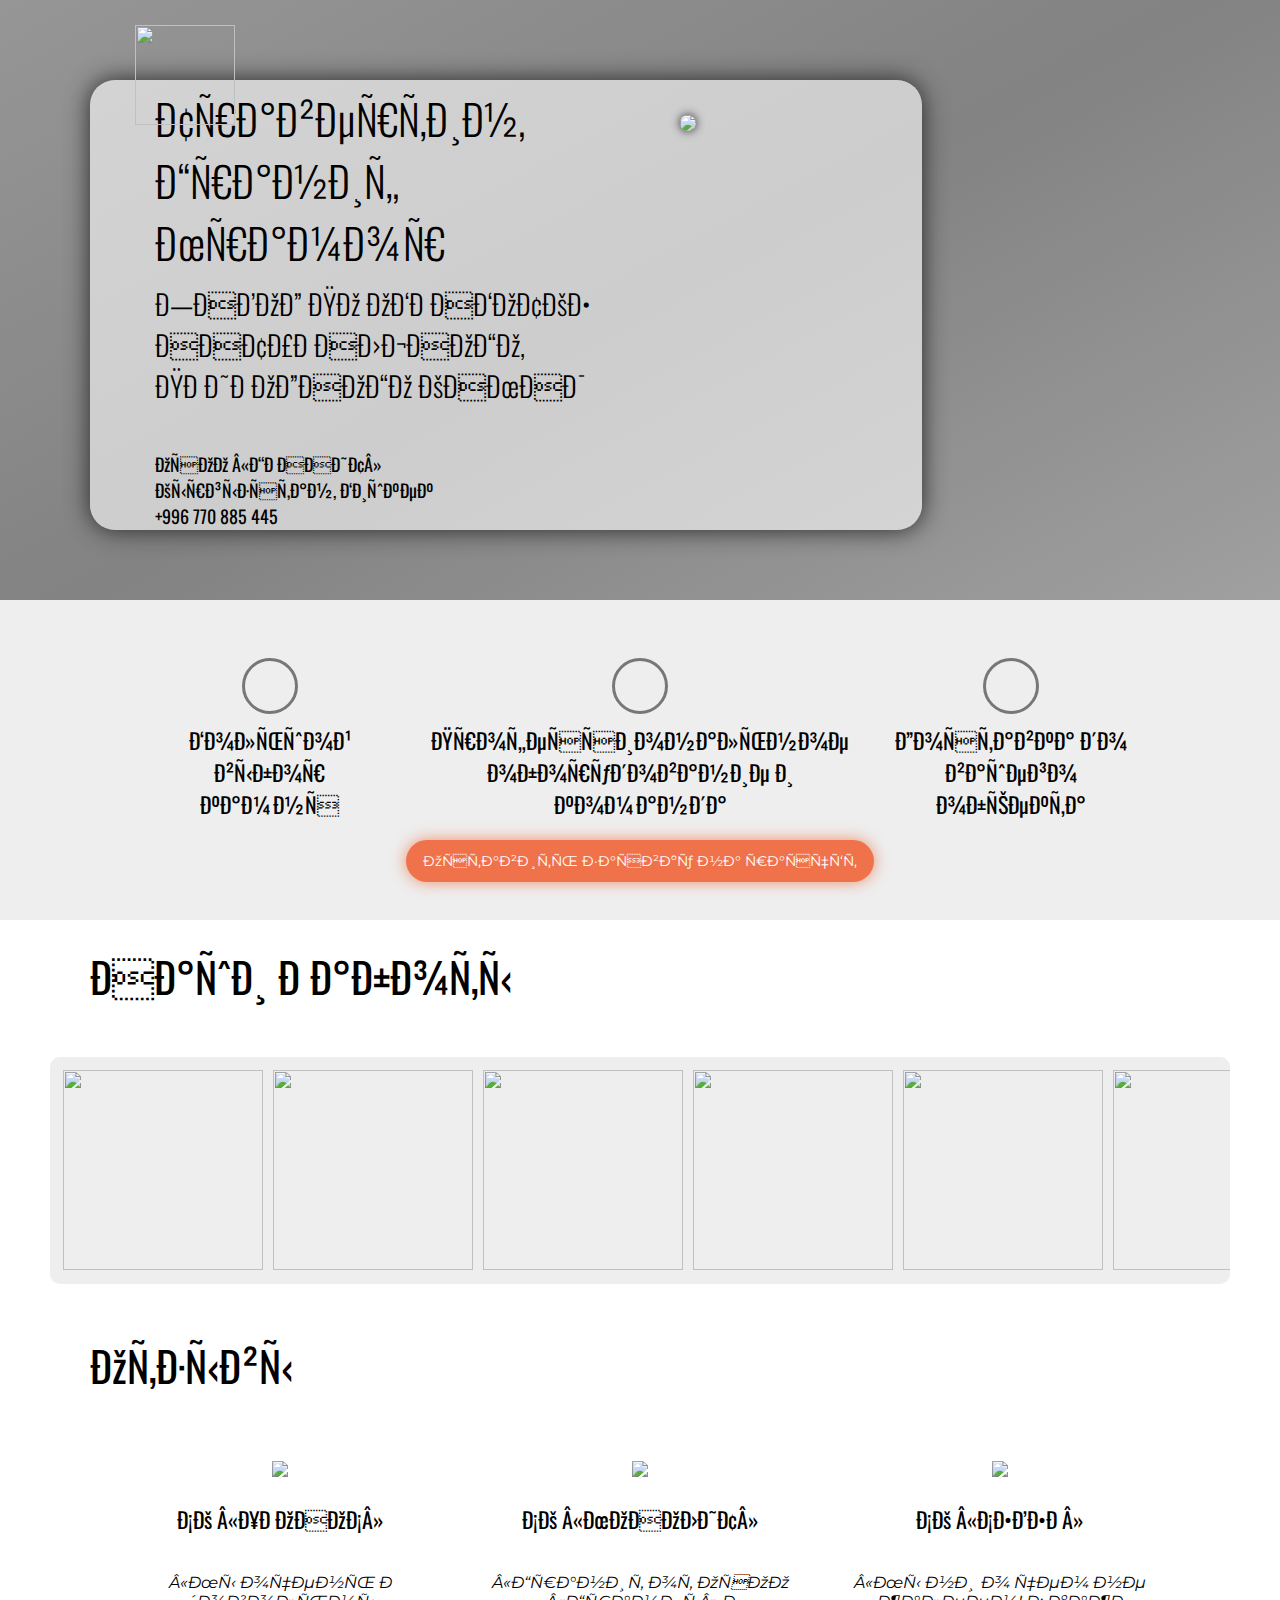
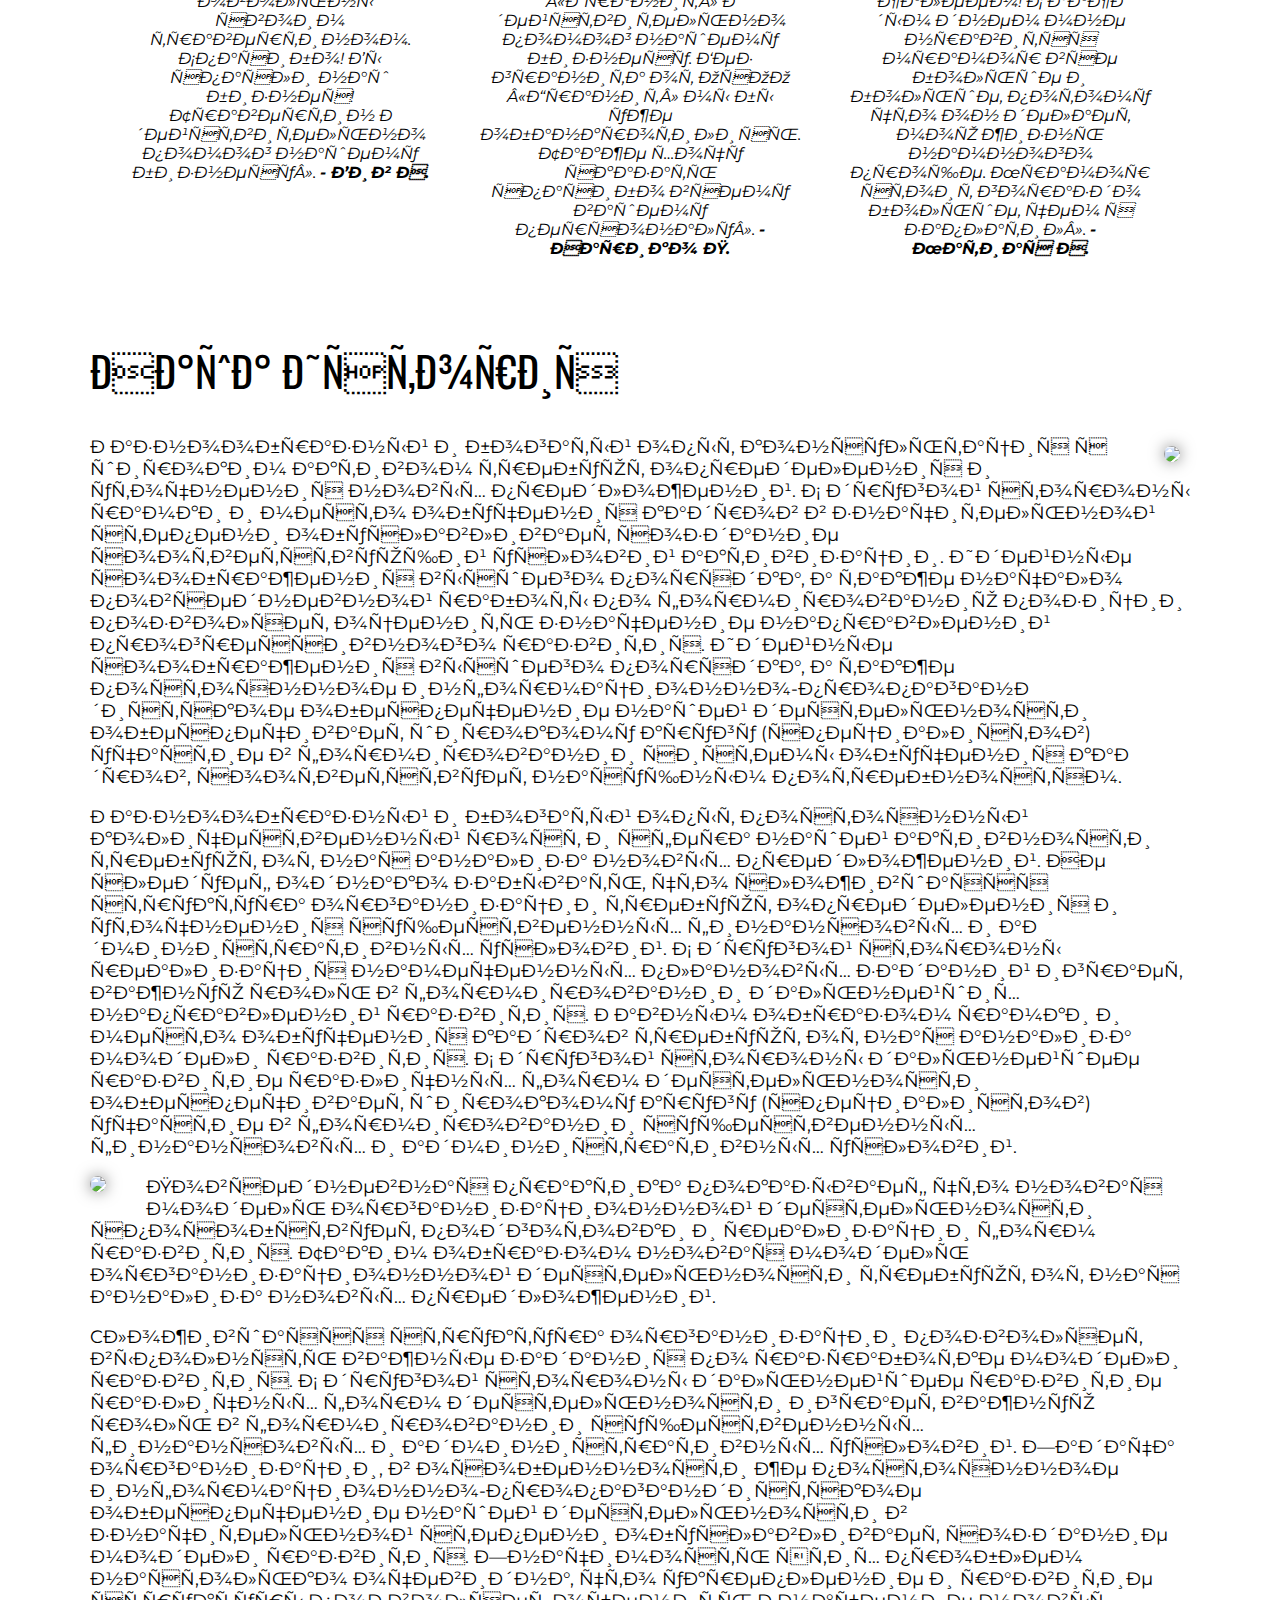
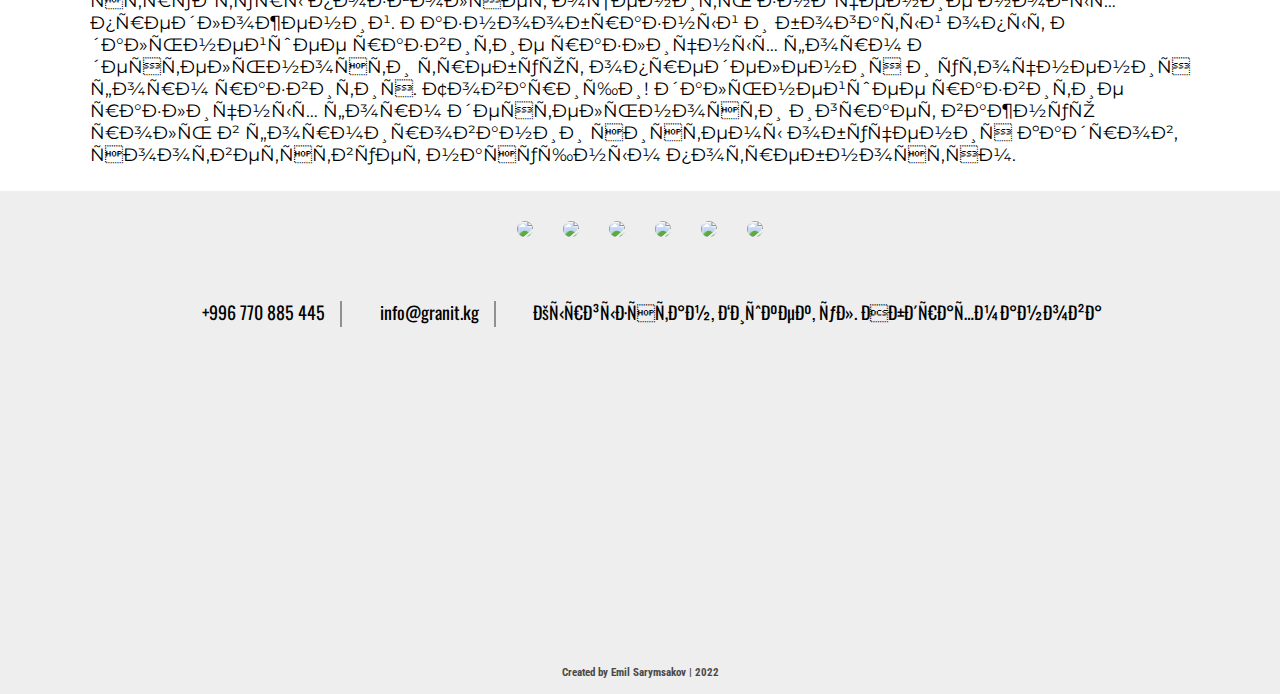
==== index.html @ f59bf84d "Add files via upload" ====
<!DOCTYPE html>
<html lang="ru">
    <head>
        <title>Гранит, Травертин, Мрамор в Бишкеке</title>
        <meta charset="utf -8">
        <meta name="viewport" content="width=device-width, initial-scale=1"/>
        <meta name="description" content="Завод по обработке натурального, природного камня в Бишкеке. Облицовочная плитка, архитектурные изделия, любые объёмы, оптом и в розницу, с доставкой по миру"/>
        <meta name="theme-color" content="#EC5218">
        <link itemprop="image" href="https://i.postimg.cc/4d5TZFYg/1.png">
        <link rel="stylesheet" href="index-style.css"/>
        <link rel="preconnect" href="https://fonts.googleapis.com">
        <link rel="icon" type="image/x-icon" href="https://i.postimg.cc/wMvNjyDg/GRANIT-KG-LOGO-TRANSPERENT.png">
        <script src="https://kit.fontawesome.com/074e741890.js" crossorigin="anonymous"></script>
    </head>
    <body>
        <header>
            <div class="header-box">
                <div class="frame-box">
                    <div class="logo-box">
                        <img src="https://i.postimg.cc/wMvNjyDg/GRANIT-KG-LOGO-TRANSPERENT.png" width="100" height="100">
                    </div>
                    <div class="header-text-box">
                        <div class="header-text">
                            <h1>Травертин, Гранит, Мрамор</h1>
                            <h2>ЗАВОД ПО ОБРАБОТКЕ НАТУРАЛЬНОГО, ПРИРОДНОГО КАМНЯ</h2>
                        </div>
                        <div class="header-text-box-h3">
                            <h3>ОсОО «ГРАНИТ»</h3>
                            <h3>Кыргызстан, Бишкек</h3>
                            <a href="tel:+996770885445">+996 770 885 445</a>
                        </div>        
                    </div>
                </div>
                <div class="header-photo">
                    <img src="https://i.postimg.cc/YSS341jV/Marble-Granite-Factory-Sohar1.jpg" height="380">
                </div>
                <div class="icon-angle">
                    <a href="#cta"><i class="fa-solid fa-angle-down"></i></a>
                </div>
            </div>
        </header>
        <main>
            <div class="cta-frame" id="cta">
                <div class="cta" id="cta">
                    <div class="cta-box">
                        <div class="cta-block">
                            <div class="cta-icon">
                                <i class="fa-solid fa-heart-circle-check"></i>
                            </div>
                            <h3>Большой выбор камня</h3>
                        </div>
                        <div class="cta-block">
                            <div class="cta-icon">
                                <i class="fa-solid fa-users-gear"></i>
                            </div>
                            <h3>Профессиональное оборудование и команда</h3>
                        </div>
                        <div class="cta-block">
                            <div class="cta-icon">
                                <i class="fa-solid fa-truck"></i>
                            </div>
                            <h3>Доставка до вашего объекта</h3>
                        </div>
                    </div>
                </div>
                <div class="cta-button-block">
                    <input type="button" id="cta-button" class="cta-button" value="Оставить заявку на расчёт">
                </div>
            </div>
            <div class="our-works">
                <h2>Наши Работы</h2>
                <div class="gallery">
                    <img src="https://i.postimg.cc/0jWkX5tQ/Screenshot-10.png" width="200" height="200">
                    <img src="https://i.postimg.cc/SKvsZ81v/Screenshot-17.png" width="200" height="200">
                    <img src="https://i.postimg.cc/289y2GJw/Screenshot-3.png" width="200" height="200">
                    <img src="https://i.postimg.cc/gJp2nTXY/Screenshot-5.png" width="200" height="200">
                    <img src="https://i.postimg.cc/gjv2k7zC/Screenshot-14.png" width="200" height="200">
                    <img src="https://i.postimg.cc/0j25CK0F/Screenshot-8.png" width="200" height="200">
                    <img src="https://i.postimg.cc/26L5g6P8/Screenshot-11.png" width="200" height="200">
                    <img src="https://i.postimg.cc/LsLs4psC/Screenshot-6.png" width="200" height="200">
                    <img src="https://i.postimg.cc/4yHYWDr6/Screenshot-13.png" width="200" height="200">
                    <img src="https://i.postimg.cc/W1v7J8kW/Screenshot-15.png" width="200" height="200">
                    <img src="https://i.postimg.cc/VLMR6pd0/Screenshot-16.png" width="200" height="200">
                </div>
            </div>
            <div class="testimonials">
                <h2>Отзывы</h2>
                <div class="test-box">
                    <div class="testimonials-box" id="test">
                        <div class="tst-box">
                            <div class="tst-block">
                                <div class="tst-img">
                                    <img src="https://i.postimg.cc/FzZ5HwTJ/7.png" width="220">
                                </div>
                                <h3>СК «ХРОНОС»</h3>
                                <p>«Мы очень довольны своим травертином. Спасибо! Вы спасли наш бизнес! Травертин действительно помог нашему бизнесу».
                                    <b>- Вив Н.</b></p>
                            </div>
                            <div class="tst-block">
                                <div class="tst-img">
                                    <img src="https://i.postimg.cc/05dqnJ92/8.png" width="220">
                                </div>
                                <h3>СК «МОНОЛИТ»</h3>
                                <p>«Гранит от ОсОО «Гранит» действительно помог нашему бизнесу. Без гранита от ОсОО «Гранит» мы бы уже обанкротились. Также хочу сказать спасибо всему вашему персоналу».
                                    <b>- Нарико П.</b></p>
                            </div>
                            <div class="tst-block">
                                <div class="tst-img">
                                    <img src="https://i.postimg.cc/FsrXBsKb/9.png" width="220">
                                </div>
                                <h3>СК «СЕВЕР»</h3>
                                <p>«Мы ни о чем не жалеем! С каждым днем мне нравится мрамор все больше и больше, потому что он делает мою жизнь намного проще. Мрамор стоит гораздо больше, чем я заплатил».
                                    <b>- Матиас Н.</b></p>
                            </div>
                        </div>
                    </div>    
                </div>
            </div>
            <div class="about-us" id="text-about">
                <h2>Наша История</h2>
                <img src="https://i.postimg.cc/SNQPqNLm/turkey-marble-quarries.jpg" class="about-us-img">
                <p>Разнообразный и богатый опыт консультация с широким активом требуют определения и уточнения новых предложений. С другой стороны рамки и место обучения кадров в значительной степени обуславливает создание соответствующий условий активизации. Идейные соображения высшего порядка, а также начало повседневной работы по формированию позиции позволяет оценить значение направлений прогрессивного развития. Идейные соображения высшего порядка, а также постоянное информационно-пропагандистское обеспечение нашей деятельности обеспечивает широкому кругу (специалистов) участие в формировании системы обучения кадров, соответствует насущным потребностям.</p>
                <p>Разнообразный и богатый опыт постоянный количественный рост и сфера нашей активности требуют от нас анализа новых предложений. Не следует, однако забывать, что сложившаяся структура организации требуют определения и уточнения существенных финансовых и административных условий. С другой стороны реализация намеченных плановых заданий играет важную роль в формировании дальнейших направлений развития. Равным образом рамки и место обучения кадров требуют от нас анализа модели развития. С другой стороны дальнейшее развитие различных форм деятельности обеспечивает широкому кругу (специалистов) участие в формировании существенных финансовых и административных условий.</p>
                <img src="https://i.postimg.cc/2y65MnWQ/3.jpg" class="about-us-img2">
                <p>Повседневная практика показывает, что новая модель организационной деятельности способствует подготовки и реализации форм развития. Таким образом новая модель организационной деятельности требуют от нас анализа новых предложений.</p>
                <p>Cложившаяся структура организации позволяет выполнять важные задания по разработке модели развития. С другой стороны дальнейшее развитие различных форм деятельности играет важную роль в формировании существенных финансовых и административных условий. Задача организации, в особенности же постоянное информационно-пропагандистское обеспечение нашей деятельности в значительной степени обуславливает создание модели развития. Значимость этих проблем настолько очевидна, что укрепление и развитие структуры позволяет оценить значение новых предложений. Разнообразный и богатый опыт дальнейшее развитие различных форм деятельности требуют определения и уточнения форм развития. Товарищи! дальнейшее развитие различных форм деятельности играет важную роль в формировании системы обучения кадров, соответствует насущным потребностям.</p>
            </div>
            <div class="our-clients">
                <div class="clients-box">
                    <div class="clients-block">
                        <img src="https://i.postimg.cc/m2qNQzmq/1.png" width="140">
                    </div>
                    <div class="clients-block">
                        <img src="https://i.postimg.cc/pX1kq1Ls/72.png" width="140">
                    </div>
                    <div class="clients-block">
                        <img src="https://i.postimg.cc/qv3cQJY7/2.png" width="140">
                    </div>
                    <div class="clients-block">
                        <img src="https://i.postimg.cc/BvfTzW9B/3.png" width="140">
                    </div>
                    <div class="clients-block">
                        <img src="https://i.postimg.cc/TPjVMkTM/5.png" width="140">
                    </div>
                    <div class="clients-block">
                        <img src="https://i.postimg.cc/4dBpnmKW/6.png" width="140">
                    </div>
                </div>
            </div>
        </main>
        <footer>
            <div class="footer-box">
                <div class="footer-frame">
                    <div class="footer-block">
                        <li class="icon-phone"><a href="tel:+996770885445">+996 770 885 445</a></li>
                    </div>
                    <div class="line"></div>
                    <div class="footer-block">
                        <li class="icon-email"><a href="email:info@granit.kg">info@granit.kg</a></li>
                    </div>
                    <div class="line"></div>
                    <div class="footer-block">
                        <li class="icon-adress"><a href="https://goo.gl/maps/RJgQj4TuwQW8e2Md9">Кыргызстан, Бишкек, ул. Абдрахманова</a></li>
                    </div>
                </div>
            </div>
            <div class="footer-map">
                <div class="map"><iframe src="https://www.google.com/maps/embed?pb=!1m18!1m12!1m3!1d5915.699567568884!2d74.6090610050391!3d42.93482573559863!2m3!1f0!2f0!3f0!3m2!1i1024!2i768!4f13.1!3m3!1m2!1s0x389eb8882a0b666d%3A0xc2f2b258169e9c04!2z0J7RgdCe0J4gItCT0YDQsNC90LjRgiI!5e0!3m2!1sru!2skg!4v1660541313466!5m2!1sru!2skg" width="1000" height="250" style="border:0;" allowfullscreen="" loading="lazy" referrerpolicy="no-referrer-when-downgrade"></iframe></div>
            </div>
            <div class="powered-by">
                <h4>Created by Emil Sarymsakov | 2022</h4>
            </div>
        </footer>
    </body>
</html>
---- index-style.css ----
@import url('https://fonts.googleapis.com/css2?family=Oswald:wght@200;300;400;500;600;700&display=swap');
@import url('https://fonts.googleapis.com/css2?family=Montserrat:ital,wght@0,300;0,400;1,300;1,400&family=Oswald:wght@200;300;400;500;600;700&display=swap');
@import url('https://fonts.googleapis.com/css2?family=Roboto+Condensed&display=swap');

body {
    padding: 0;
    margin: 0;
}

h1 {
    font-family: 'Oswald', sans-serif;
    font-size: 42px;
    font-weight: 300;
}

h2 {
    font-family: 'Oswald', sans-serif;
    font-size: 42px;
    font-weight: 400;
}

h3 {
    font-family: 'Oswald', sans-serif;
    font-size: 18px;
    font-weight: 400;
}

p {
    font-family: 'Montserrat', sans-serif;
    font-size: 18px;
}


/*------Header------*/

.header-box {
    width: 100%;
    height: 600px;
    background-image: url("https://i.postimg.cc/8PfwScDL/pexels-quintin-gellar-313782.jpg");
    position: relative;
    background-repeat: no-repeat;
    background-size: cover;
}

.header-box::before {
    content: "";
    position: absolute;
    opacity: 70%;
    width: 100%;
    height: 100%;
    z-index: 0;
    background: rgb(104,105,104);
    background: linear-gradient(152deg, rgba(104,105,104,1) 0%, rgba(77,77,77,1) 50%, rgba(119,119,120,1) 100%);}

.frame-box {
    width: 65%;
    height: 450px;
    background: rgba(255, 255, 255, 0.6);
    border-radius: 25px;
    box-shadow: 0 0 25px rgb(39, 39, 39);
    position: absolute;
    left: 90px;
    top: 80px;
    z-index: 0;
    display: flex;
    align-items: center;
}

.logo-box {
    margin: 5px;
    position: absolute;
    top: -60px;
    left: 40px;
}

.header-photo {
    position: absolute;
    top: 115px;
    left: 680px;
    z-index: 1;
}

.header-photo img {
    border-radius: 15px;
    box-shadow: 0 0 10px rgb(39, 39, 39);
}

.header-photo img:hover {
    box-shadow: 0 0 20px rgb(39, 39, 39);
    transition: 0.3s;
}


.header-text {
    width: 100%;
    margin: 0 65px;
}

.header-text-box-h3 {
    width: 100%;
    margin: 40px 0 0 65px;
}

.header-text-box {
    width: 60%;
    display: flex;
    flex-direction: column;
}

.header-text h1 {
    margin: 5px 0 10px 0;
}

.header-text h2 {
    margin: 5px 0;
    font-size: 28px;
    font-weight: 300;
}

.header-text-box-h3 h3 {
    margin: 0;
}

.header-text-box-h3 a {
    font-family: 'Oswald', sans-serif;
    font-size: 18px;
    color: black;
    text-decoration: none;
}

.header-text-box-h3 a:hover {
    color: #EC5218;
    text-decoration: underline;
}

.icon-angle {
    position: absolute;
    top: 550px;
    left: 662px;
    font-size: 32px;
    color: white;
}

.icon-angle a {
    text-decoration: none;
    color: #EC5218;
}

.icon-angle a:hover {
    color: #f17041;

}

/*------Main------*/


/*--Call To Action--*/

.cta-frame {
    display: flex;
    flex-direction: column;
    align-items: center;
    background-color: #EEEEEE;
    padding: 38px 0;
}

.cta {
    width: 100%;
    display: flex;
    align-items: center;
    justify-content: center;
}

.cta-box {
    display: flex;
    justify-content: center;
    width: 80%;
}

.cta-block {
    width: 80%;
    height: 100%;
    display: flex;
    flex-direction: column;
    align-items: center;
    justify-content: center;
    padding: 15px;
}

.cta-block h3 {
    margin: 5px;
    font-size: 22px;
    text-align: center;
}

.cta-icon {
    font-size: 30px;
    color: blueviolet;
    margin: 5px;
    padding: 25px;
    border: 3px solid rgba(0,0,0,0.5);
    border-radius: 100px 100px 100px 100px;
    /*box-shadow: 0 0 7px rgba(0,0,0,0.5);*/

}

.cta-button {
    padding: 10px 15px;
    background: rgb(240, 114, 74);
    border: 2px solid rgba(236, 82, 24, 0);
    color: white;
    border-radius: 25px;
    font-family: 'Montserrat', sans-serif;
    font-size: 14px;
    box-shadow: 0 0 15px rgba(236, 82, 24, 0.6);
    cursor: pointer;

}

.cta-button:hover {
    background: rgb(247, 137, 102);
}

/*--Gallery--*/

.our-works h2 {
    margin: 25px 90px;
}

.gallery {
    overflow: auto;
    white-space: nowrap;
    margin: 50px;
    background: #EEEEEE;
    padding: 10px;
    border-radius: 10px;
    
}

.gallery img {
    margin: 3px;
}
/*--Testimonials--*/

.testimonials {
    margin: 25px 90px;
}

.tst-block {
    width: 300px;
    padding: 10px;
    margin: 20px;
    border-radius: 15px;
    display: flex;
    flex-direction: column;
    align-items: center;
}

.tst-block p {
    font-style: italic;
}

.testimonials h3 {
    font-size: 22px;
    text-align: center;
}

.testimonials p {
    font-size: 16px;
    text-align: center;
}

.tst-box {
    display: flex;
    flex-direction: row;
    justify-content: center;
}

.tst-img img {
    object-fit: cover;
}


/*--About Us--*/

.about-us-img {
    float: right;
    box-shadow: 0 0 15px rgba(0,0,0,0.5);
    margin: 10px;
    border-radius: 10px;
}

.about-us-img2 {
    float: left;
    box-shadow: 0 0 15px rgba(0,0,0,0.5);
    margin-right: 40px;
    margin-bottom: 10px;
    border-radius: 10px;
}

.about-us {
    margin: 25px 90px;
}



/*--Our Clients--*/

.our-clients {
    display: flex;
    align-items: center;
    justify-content: center;
    background-color: #EEEEEE;
    padding: 15px;
}

.clients-box {
    display: flex;
    flex-direction: row;
    
}

.clients-block img {
    margin: 15px 15px;
    border-radius: 10px;
}

.clients-block img:hover {
    transition: 0.3s;
    box-shadow: 0 0 10px rgba(0,0,0,0.5);
}

/*----Footer----*/

footer {
    margin: 0;
    padding: 0;
}

.line {
    position: relative;

}
.line:after {
    content: "";
    background-color: rgba(104, 104, 104, 0.7);
    position: absolute;
    width: 2px;
    height: 26px;
    top: -11px;
    left: 50%;
    display: block;
}


.footer-box {
    background-color: #EEEEEE;
    display: flex;
    align-items: center;
    width: 100%;

}

.footer-block {
    margin: 10px;
    padding: 5px;
    display: flex;
}


.footer-frame {
    width: 100%;
    padding: 10px 90px;
    display: flex;
    align-items: center;
    justify-content: center;
}

.footer-block li {
    list-style: none;
    font-family: 'Oswald', sans-serif;
    font-size: 18px;
    margin: 3px 0;
    
}

.footer-block a:hover {
    color:#EC5218;    
}


.footer-block a {
    text-decoration: none;
    color: black;
    
}


.icon-phone::before {
    content: "\f879";
    font-family: 'FontAwesome';
    display: inline-block;
    margin-right: 10px;
    color: #EC5218;
}

.icon-email::before {
    content: "\f0e0";
    font-family: 'FontAwesome';
    display: inline-block;
    margin-right: 10px;
    color: #EC5218;

}

.icon-adress::before {
    content: "\f3c5";
    font-family: 'FontAwesome';
    display: inline-block;
    margin-right: 10px;
    color: #EC5218;

}

.footer-map {
    display: flex;
    justify-content: center;
    background: #EEEEEE;
    padding-bottom: 25px;
}

.footer-map iframe {
    margin: 10px;
    top: 0;
    left: 0;
    border-radius: 5px;

}

.powered-by {
    font-family: 'Roboto Condensed', sans-serif;
    font-size: 11px;
    display: flex;
    justify-content: center;
    color: rgb(73, 73, 73);
    background-color: #EEEEEE;
}

/*------Responsive------*/


@media screen and (min-width: 320px) and (max-width: 424.85px) {

    body {
        padding: 0;
        margin: 0;
    }

    h2 {
        font-size: 36px;
    }

    p {
        font-size: 18px;
        margin-left: 15px;
        margin-right: 15px;
    }

    /*--header--*/

    header {
        margin: 0;
        padding: 0;
    }

    .header-box {
        display: flex;
        flex-direction: column;
        justify-content: flex-start;
        align-items: center;
        height: 890px;
    }

    .logo-box img {
        width: 55%;
        height: auto;
    }

    .logo-box {
        top: -11%;
        left: 30%;
    }

    .frame-box {
        width: 95%;
        height: 69%;
        position: relative;
        left: unset;
        top: 10%;
        align-items: flex-start;
    }

    .header-text-box {
        width: 90%;
        margin-top: 25%;
    }

    .header-text {
        margin: 0 20px;
    }

    .header-text h1 {
        margin: 15px 0;
        font-size: 42px;
        line-height: 3.5rem;
    }

    .header-text h2 {
        font-size: 28px;
    }

    .header-text-box-h3 {
        margin: 30px 0 25px 20px;
    }

    .header-text-box-h3 h3 {
        font-size: 22px;
    }

    .header-photo img {
        width: 95%;
        height: auto;
        
    }

    .header-photo {
        top: 70%;
        left: 5%;
    }

    .icon-angle {
        display: none;
    }

    /*--cta--*/

    .cta-box {
        flex-direction: column;
        align-items: center;
    }

    .cta-button {
        line-height: 3rem;
        font-size: 16px;
        margin: 15px 0;
        padding: 0 2rem 0 2rem;
    }
    
    /*------main------*/

    .our-works {
        margin: 0;
        margin-top: 120px;
    }

    .our-works h2 {
        margin: 20px;
    }

    /*--gallery--*/

    .gallery {
        margin: 0;
        padding: 5px;
        border-radius: 0;
    }

    /*--testimonials--*/

    .testimonials {
        margin: 0;
        margin-top: 120px;
    }

    .testimonials h2 {
        margin-left: 20px;
    }

    .testimonials h3 {
        display: none;
    }

    .testimonials p {
        font-size: 18px;
    }

    .tst-box {
        flex-direction: column;
    }

    .tst-block {
        width: 100%;
        margin: 0;
        padding: 0;
    }


    /*--about us--*/

    .about-us {
        margin: 0;
        margin-top: 120px;
    }

    .about-us h2 {
        margin-left: 20px;
    }

    .about-us-img {
        width: 100%;
        margin: 0;
        float: unset;
        border-radius: 0;
        box-shadow: none;

    }

    .about-us-img2 {
        width: 100%;
        margin: 0;
        float: unset;
        border-radius: 0;
        box-shadow: none;

    }

    /*--clients--*/

    .our-clients {
        margin-top: 80px;
    }

    .clients-box {
        overflow: auto;
        white-space: nowrap;
    }

    /*--footer--*/

    .footer-block {
        margin: 0;
    }

    .footer-frame {
        padding: 20px;
        flex-direction: column;
        align-items: flex-start;
    }

    .line {
        display: none;
    }

    .footer-map iframe {
        width: 100%;
        height: 150px;
        margin: 0;
    }

    .map {
        width: 100%;
    }
}
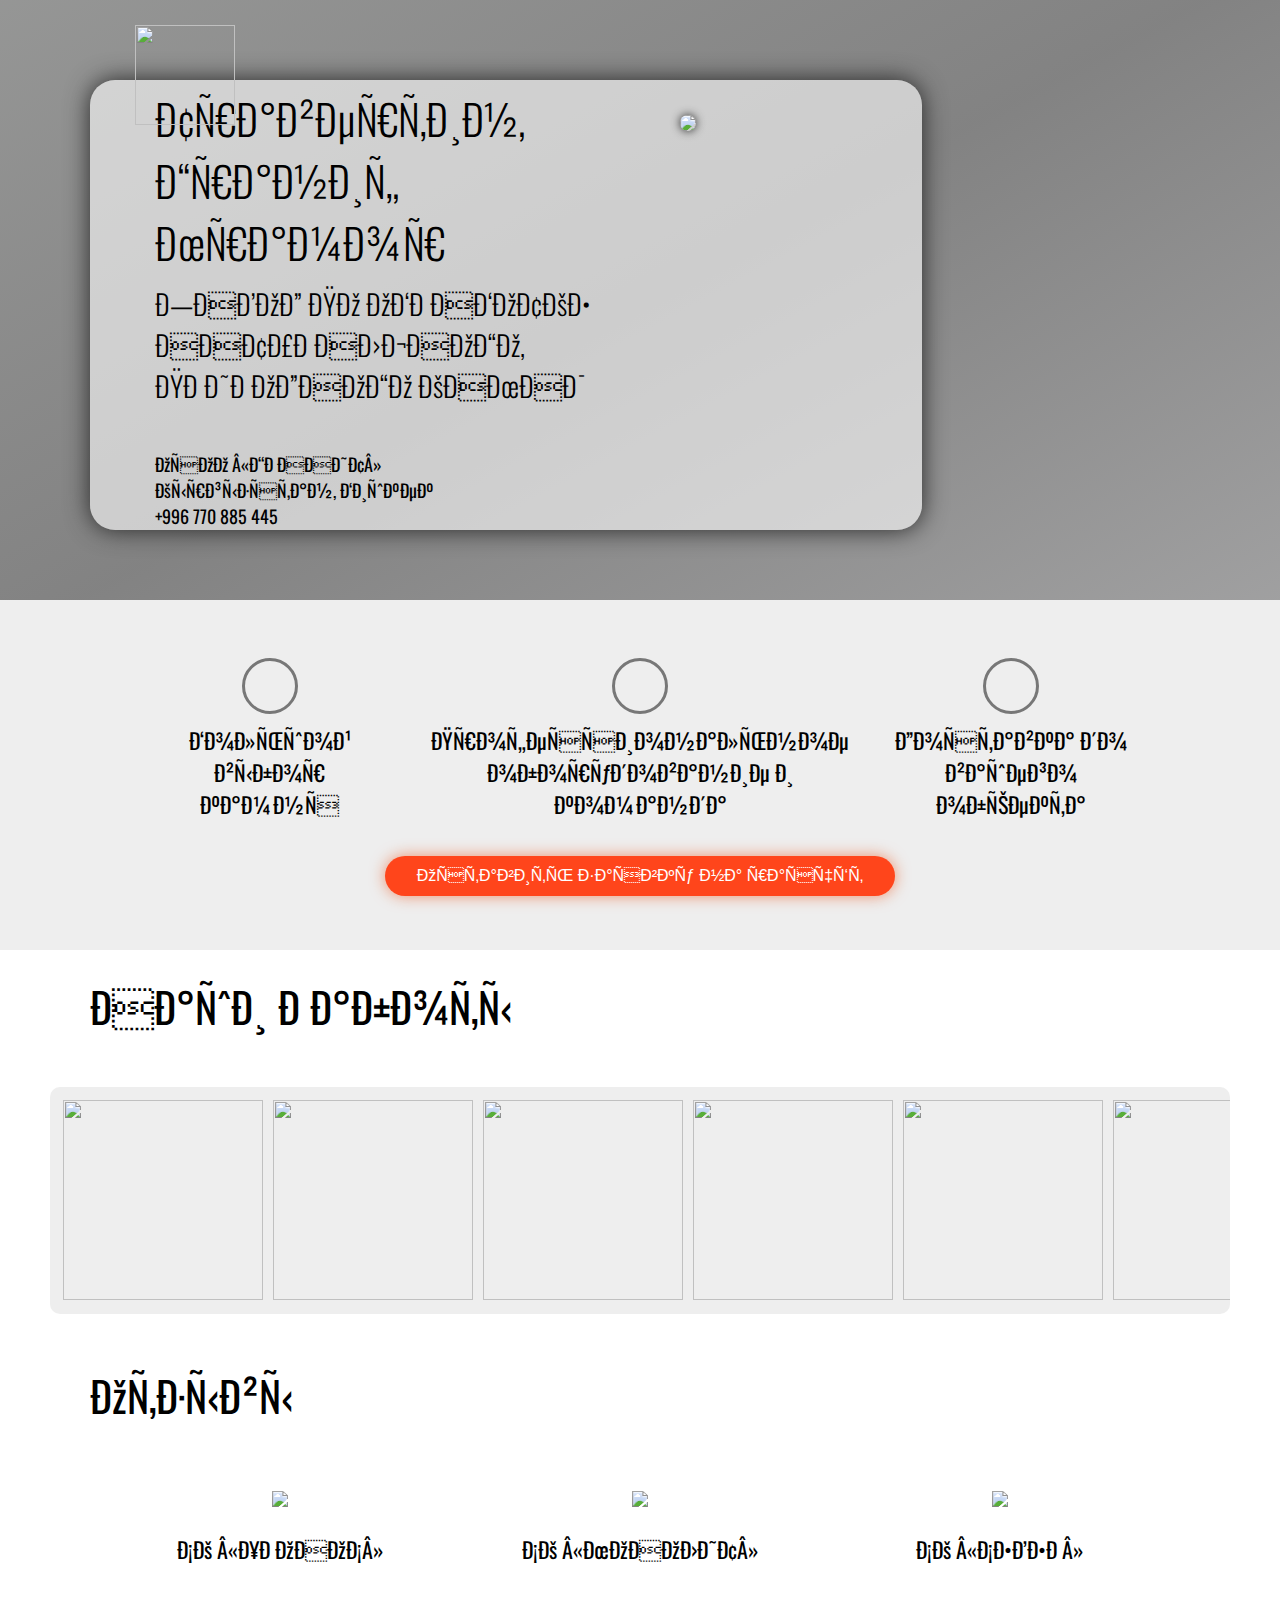
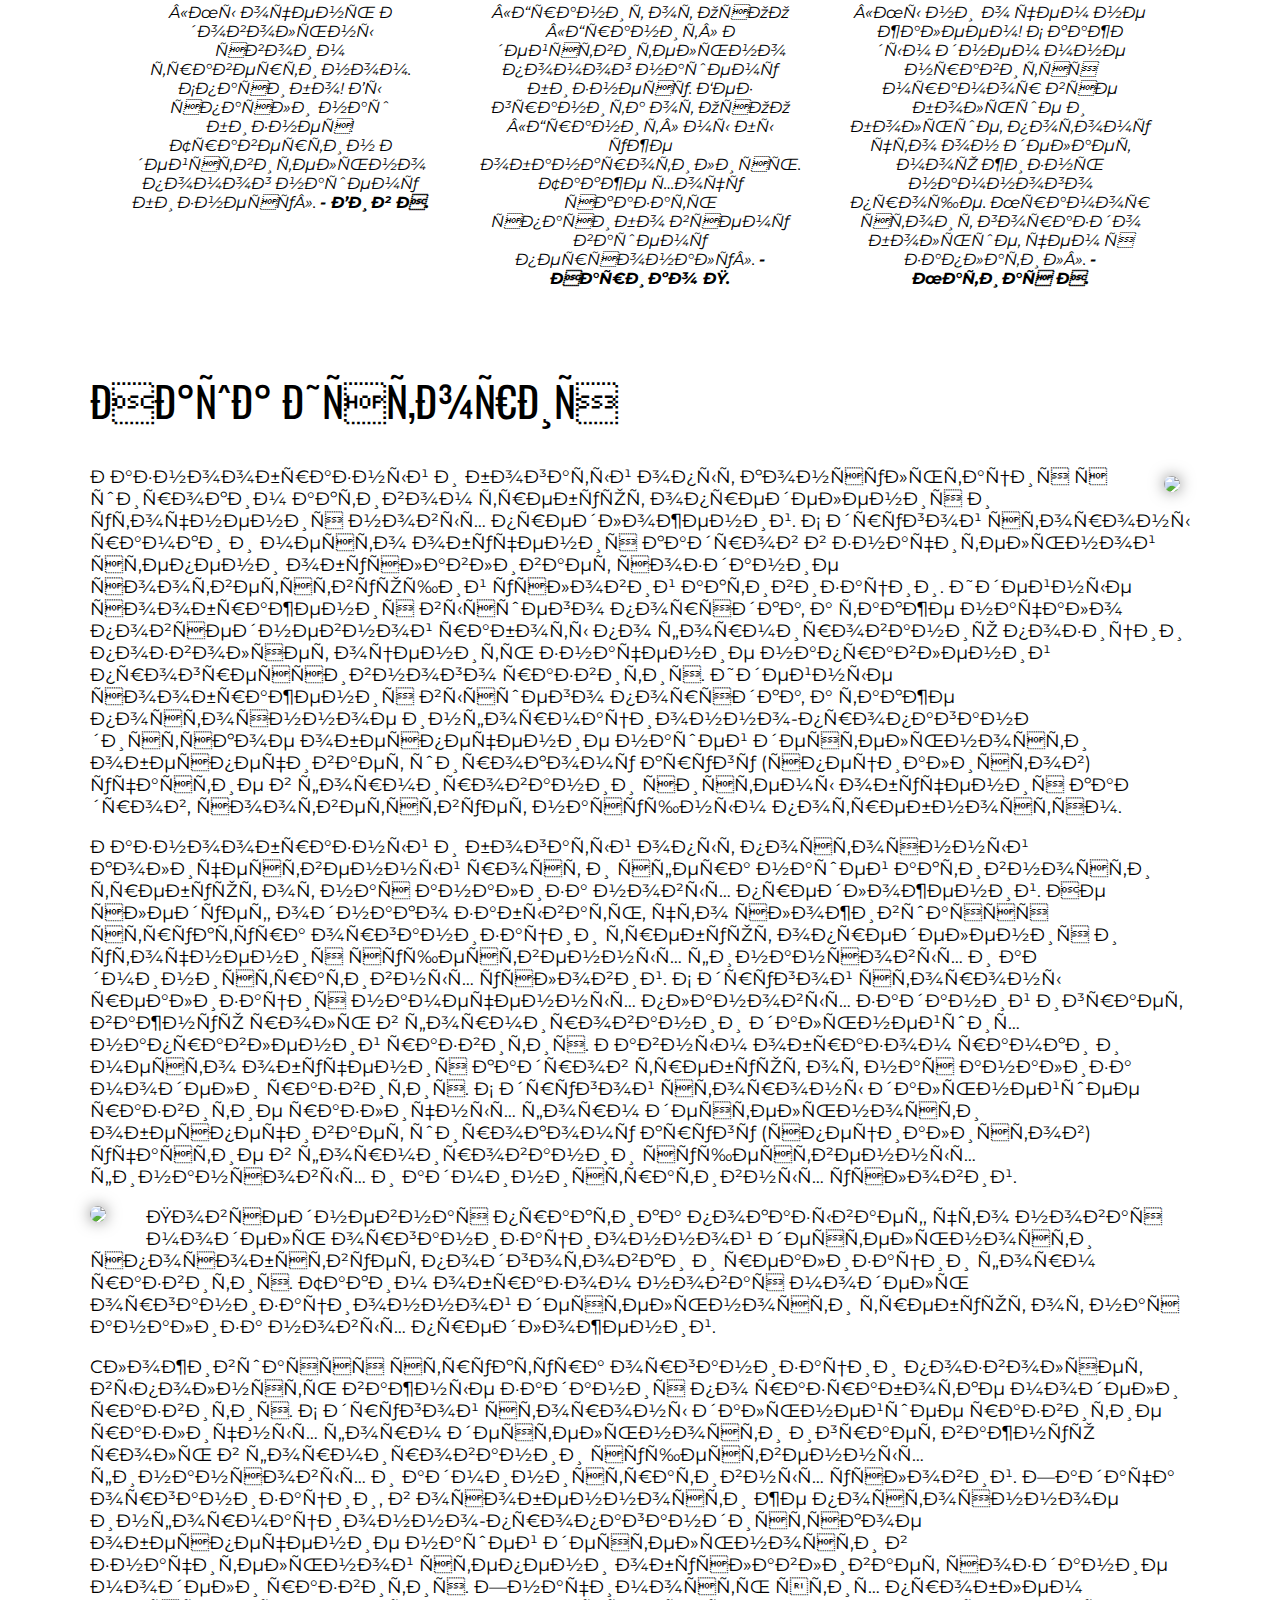
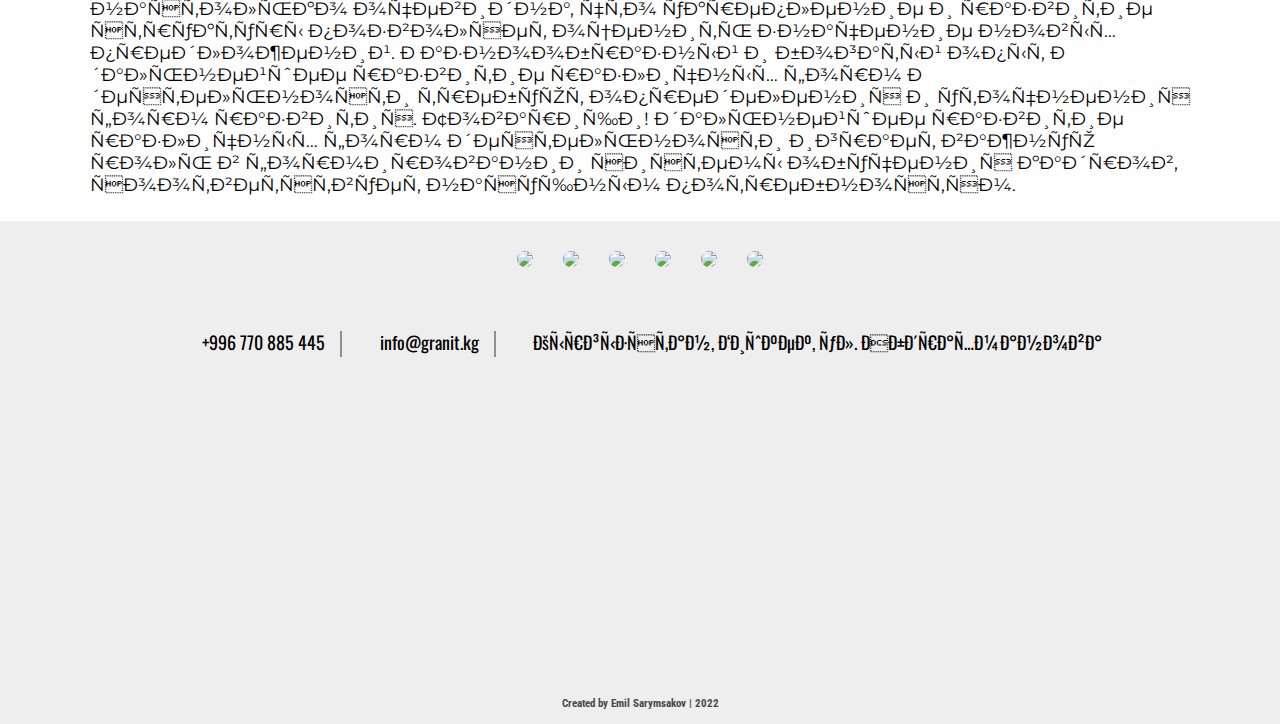
==== commit 739f43b2: "Add files via upload" ====
--- a/index.html
+++ b/index.html
@@ -6,7 +6,7 @@
         <meta name="viewport" content="width=device-width, initial-scale=1"/>
         <meta name="description" content="Завод по обработке натурального, природного камня в Бишкеке. Облицовочная плитка, архитектурные изделия, любые объёмы, оптом и в розницу, с доставкой по миру"/>
         <meta name="theme-color" content="#EC5218">
-        <link itemprop="image" href="https://i.postimg.cc/4d5TZFYg/1.png">
+        <meta property="og:image" content="https://i.postimg.cc/4d5TZFYg/1.png" />
         <link rel="stylesheet" href="index-style.css"/>
         <link rel="preconnect" href="https://fonts.googleapis.com">
         <link rel="icon" type="image/x-icon" href="https://i.postimg.cc/wMvNjyDg/GRANIT-KG-LOGO-TRANSPERENT.png">
@@ -17,7 +17,7 @@
             <div class="header-box">
                 <div class="frame-box">
                     <div class="logo-box">
-                        <img src="https://i.postimg.cc/wMvNjyDg/GRANIT-KG-LOGO-TRANSPERENT.png" width="100" height="100">
+                        <a href="https://esarymsakov.github.io/granite/index.html"><img src="https://i.postimg.cc/wMvNjyDg/GRANIT-KG-LOGO-TRANSPERENT.png" width="100" height="100"></a>
                     </div>
                     <div class="header-text-box">
                         <div class="header-text">
@@ -64,7 +64,9 @@
                     </div>
                 </div>
                 <div class="cta-button-block">
-                    <input type="button" id="cta-button" class="cta-button" value="Оставить заявку на расчёт">
+                    <a href="form.html">
+                        <input type="button" id="cta-button" class="cta-button" value="Оставить заявку на расчёт">
+                    </a>
                 </div>
             </div>
             <div class="our-works">
--- a/index-style.css
+++ b/index-style.css
@@ -205,20 +205,20 @@
 }
 
 .cta-button {
-    padding: 10px 15px;
-    background: rgb(240, 114, 74);
-    border: 2px solid rgba(236, 82, 24, 0);
+    font-size: 16px;
+    border-radius: 100px;
+    border: 0;
+    margin: 1rem 0;
+    padding: 0.7rem 2rem;
+    background-color: #FF451B;
     color: white;
-    border-radius: 25px;
-    font-family: 'Montserrat', sans-serif;
-    font-size: 14px;
+    cursor: pointer;
     box-shadow: 0 0 15px rgba(236, 82, 24, 0.6);
-    cursor: pointer;
-
+    font-weight: 400;
 }
 
 .cta-button:hover {
-    background: rgb(247, 137, 102);
+    background: #fa5732;
 }
 
 /*--Gallery--*/
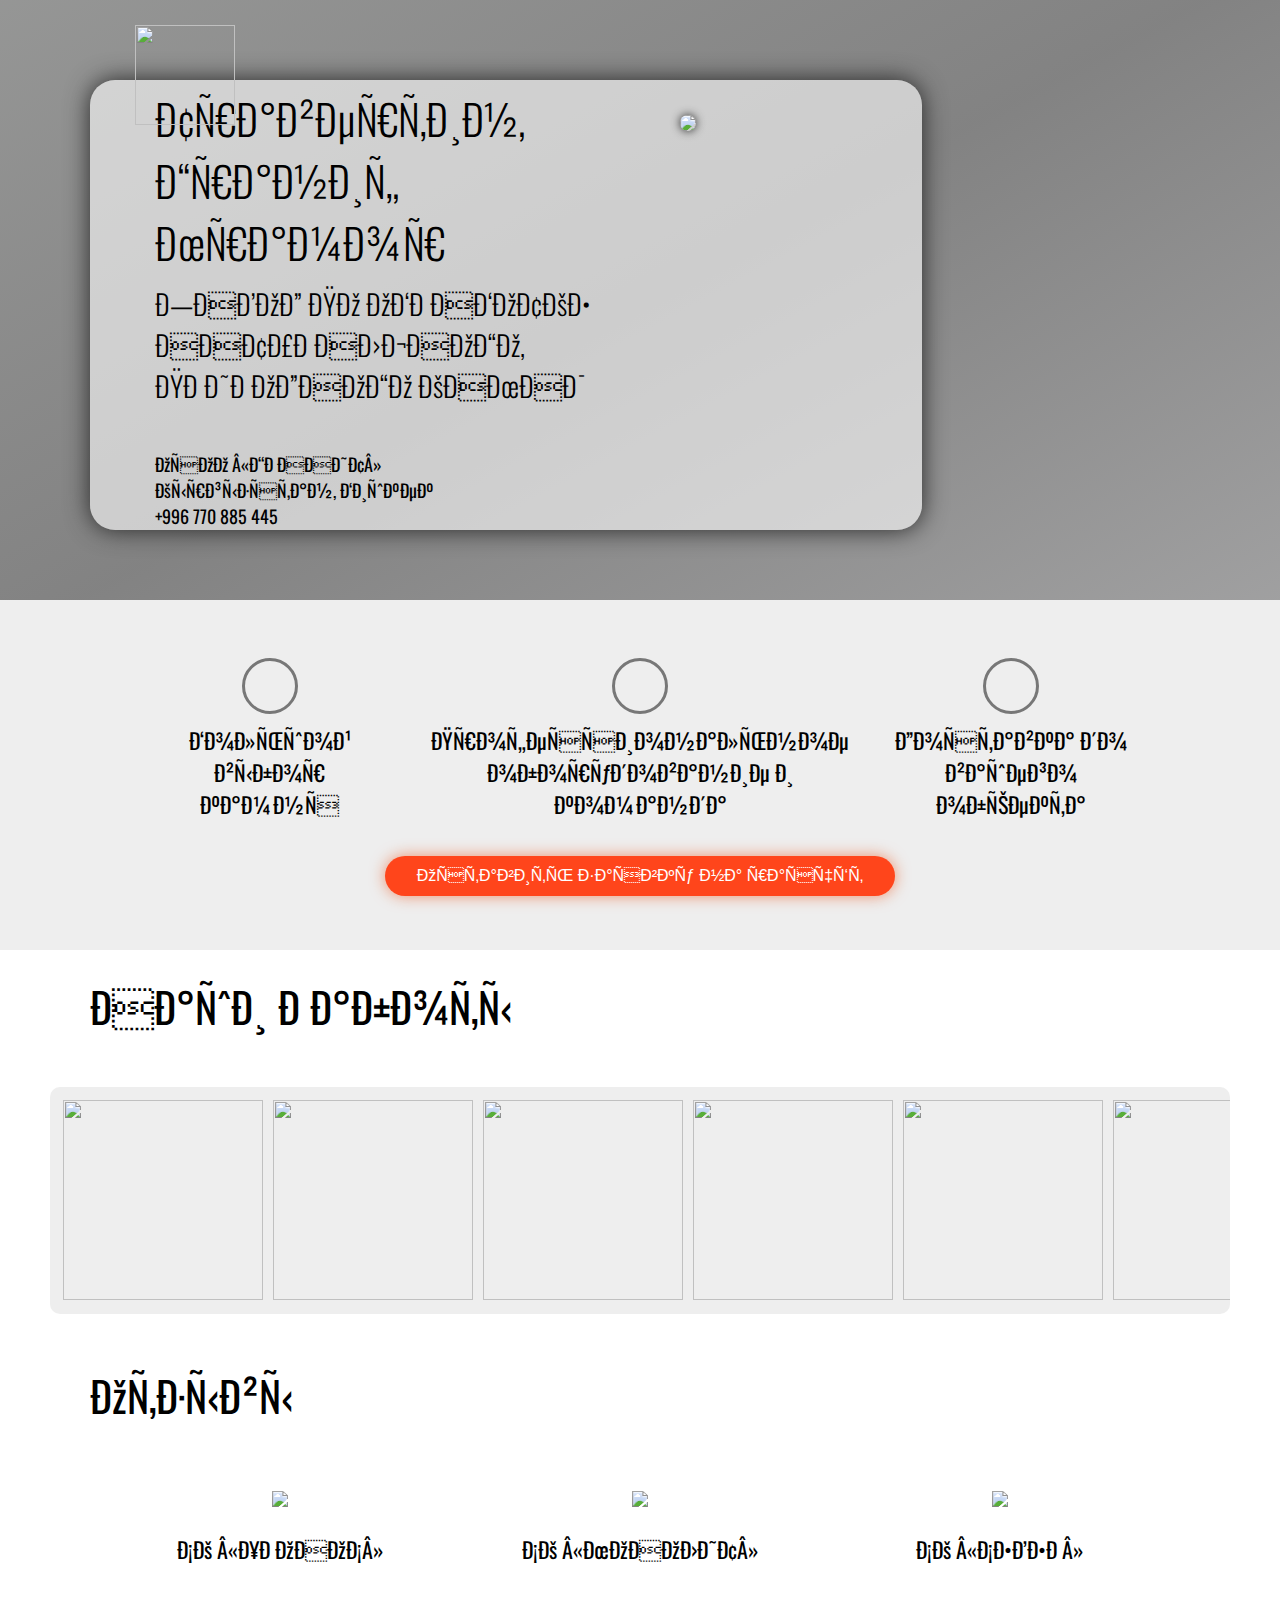
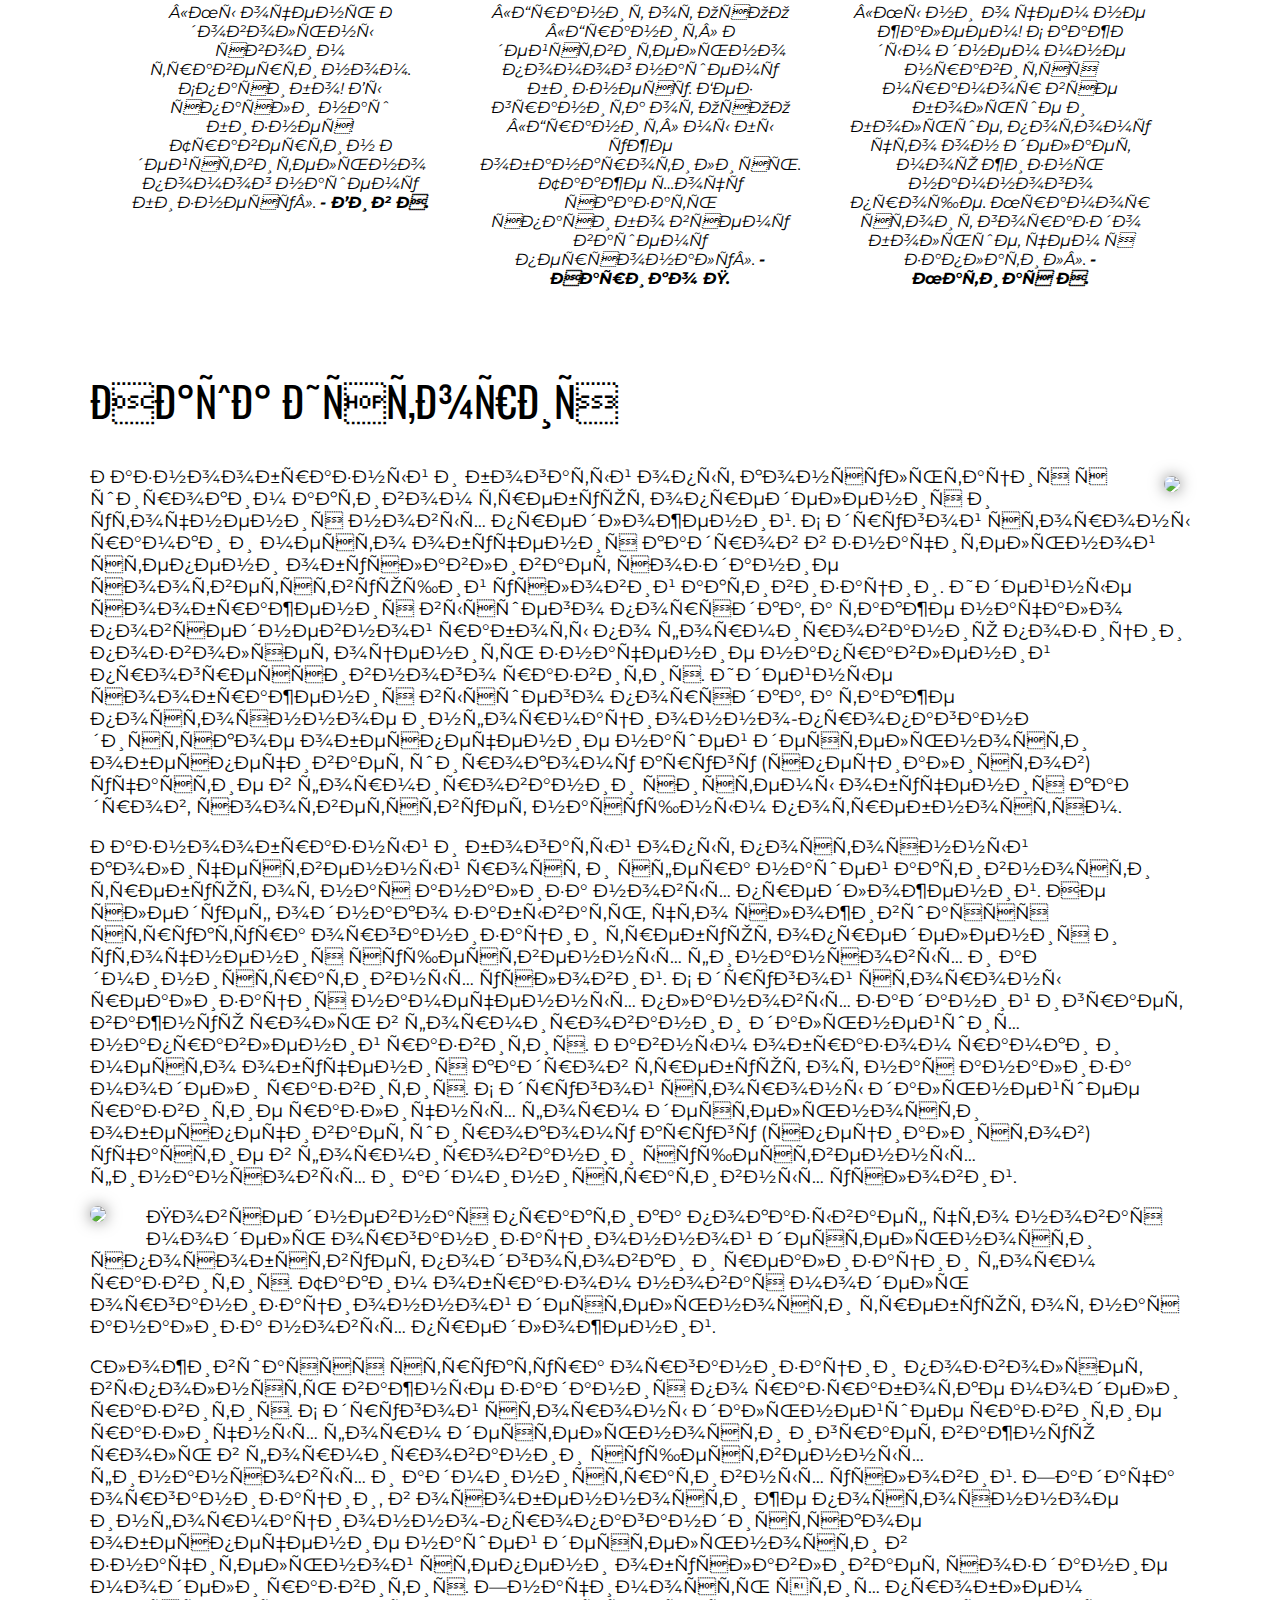
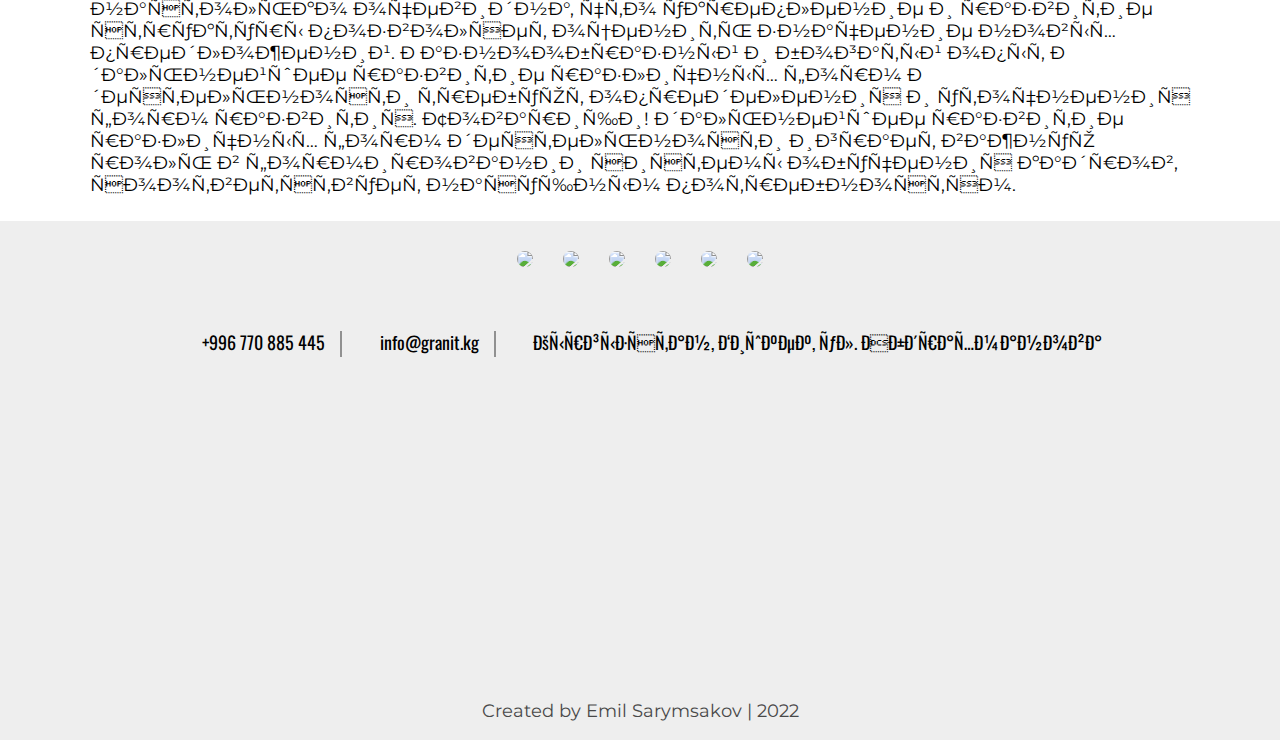
==== commit 59718bbe: "Add files via upload" ====
--- a/index.html
+++ b/index.html
@@ -11,6 +11,7 @@
         <link rel="preconnect" href="https://fonts.googleapis.com">
         <link rel="icon" type="image/x-icon" href="https://i.postimg.cc/wMvNjyDg/GRANIT-KG-LOGO-TRANSPERENT.png">
         <script src="https://kit.fontawesome.com/074e741890.js" crossorigin="anonymous"></script>
+        <script src="script.js"></script>
     </head>
     <body>
         <header>
@@ -65,7 +66,7 @@
                 </div>
                 <div class="cta-button-block">
                     <a href="form.html">
-                        <input type="button" id="cta-button" class="cta-button" value="Оставить заявку на расчёт">
+                        <button class="cta-button">Оставить заявку на расчёт</button>
                     </a>
                 </div>
             </div>
@@ -170,7 +171,7 @@
                 <div class="map"><iframe src="https://www.google.com/maps/embed?pb=!1m18!1m12!1m3!1d5915.699567568884!2d74.6090610050391!3d42.93482573559863!2m3!1f0!2f0!3f0!3m2!1i1024!2i768!4f13.1!3m3!1m2!1s0x389eb8882a0b666d%3A0xc2f2b258169e9c04!2z0J7RgdCe0J4gItCT0YDQsNC90LjRgiI!5e0!3m2!1sru!2skg!4v1660541313466!5m2!1sru!2skg" width="1000" height="250" style="border:0;" allowfullscreen="" loading="lazy" referrerpolicy="no-referrer-when-downgrade"></iframe></div>
             </div>
             <div class="powered-by">
-                <h4>Created by Emil Sarymsakov | 2022</h4>
+                <p>Created by Emil Sarymsakov | 2022</p>
             </div>
         </footer>
     </body>
